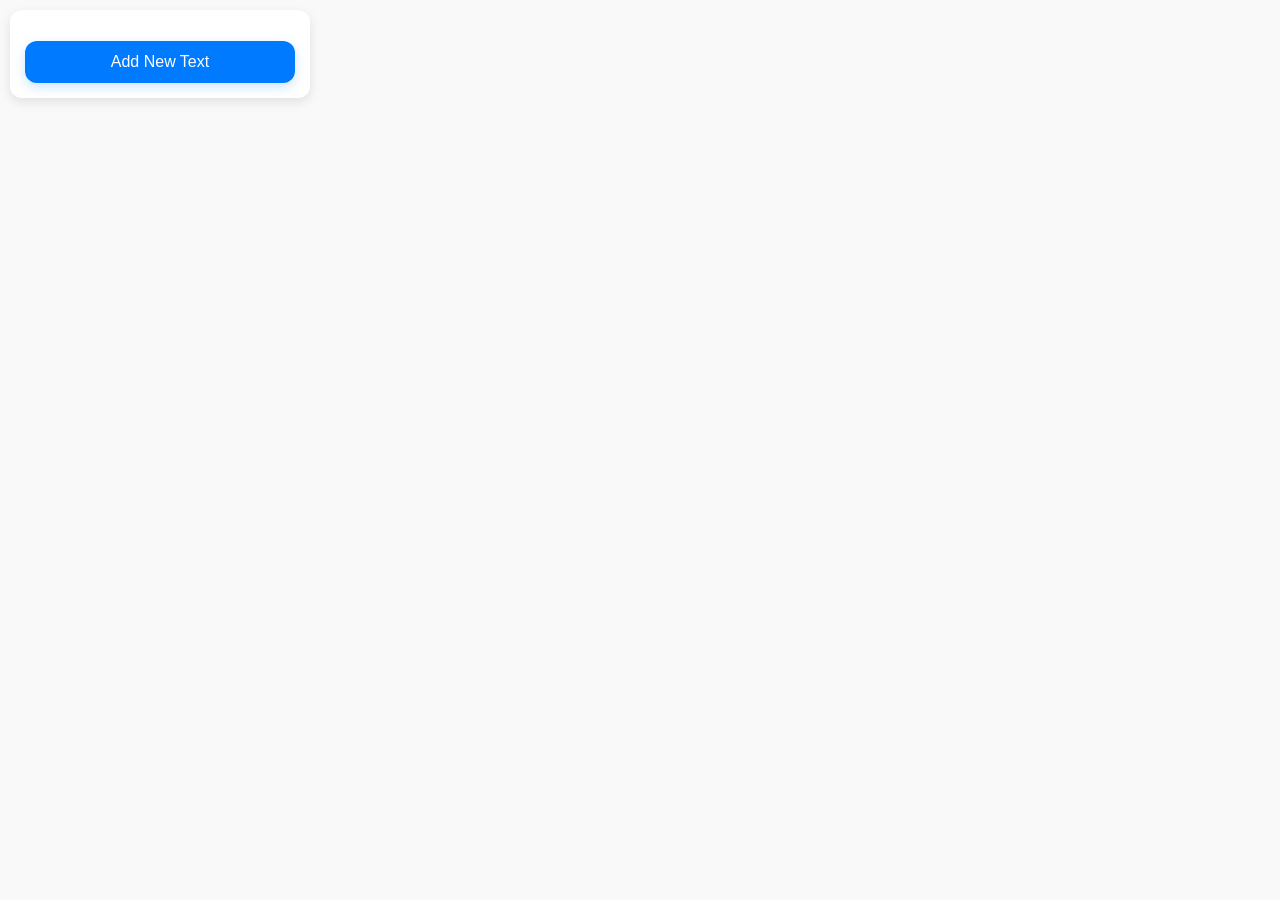
==== popup.html @ 1e31691c "initial commit" ====
<!DOCTYPE html>
<html>
  <head>
    <title>Text Manager</title>
    <link rel="stylesheet" href="style.css" />
    <meta charset="UTF-8" />
  </head>
  <body>
    <div class="container">
      <ul id="textList"></ul>
      <button id="navigateToAddPage">Add New Text</button>
    </div>

    <script src="popup.js"></script>
  </body>
</html>
---- style.css ----
body {
  font-family: -apple-system, BlinkMacSystemFont, "Segoe UI", Roboto,
    "Helvetica Neue", Arial, sans-serif;
  width: 300px;
  margin: 10px;
  background-color: #f9f9f9; /* Light background like iOS */
}

.container {
  padding: 15px;
  background-color: white;
  border-radius: 12px; /* Softer corners */
  box-shadow: 0 4px 12px rgba(0, 0, 0, 0.1); /* Subtle shadow for depth */
}

h2 {
  margin-bottom: 15px;
  color: #333;
  font-weight: 600;
}

ul {
  list-style: none;
  padding: 0;
}

li {
  margin: 12px 0;
}

.textItem {
  display: flex;
  align-items: center;
  background-color: #f1f1f1; /* Softer background */
  border-radius: 12px; /* Rounded corners */
  overflow: hidden;
  box-shadow: inset 0 1px 3px rgba(0, 0, 0, 0.05); /* Light inner shadow */
}

.textKey {
  flex-grow: 1;
  padding: 12px 15px;
  font-size: 16px;
  font-weight: 500;
  cursor: pointer;
  color: #333;
  transition: background-color 0.3s;
}

.textItem:hover {
  background-color: #e5e5e5; /* Softer hover effect */
}

.textItem.copied {
  background-color: #e6fffa; /* Subtle green highlight */
  color: #007aff; /* iOS blue for success state */
}

.textKey.copied {
  color: #007aff; /* iOS blue for success state */
}

.deleteButton {
  background-color: transparent;
  border: none;
  font-size: 18px;
  cursor: pointer;
  padding: 12px;
  color: #888;
  transition: color 0.3s, background-color 0.3s;
}

.deleteButton:hover {
  color: #ff3b30; /* iOS-style red */
  background-color: #f9f9f9; /* Light hover background */
}

#navigateToAddPage {
  display: block;
  width: 100%;
  padding: 12px;
  background-color: #007aff; /* iOS blue button */
  color: white;
  border: none;
  border-radius: 12px; /* Rounded buttons */
  font-size: 16px;
  cursor: pointer;
  transition: background-color 0.3s, transform 0.1s;
  box-shadow: 0 4px 12px rgba(0, 122, 255, 0.2); /* Subtle button shadow */
}

#navigateToAddPage:hover {
  background-color: #006ae0; /* Darker blue on hover */
}

#navigateToAddPage:active {
  transform: scale(0.98);
}
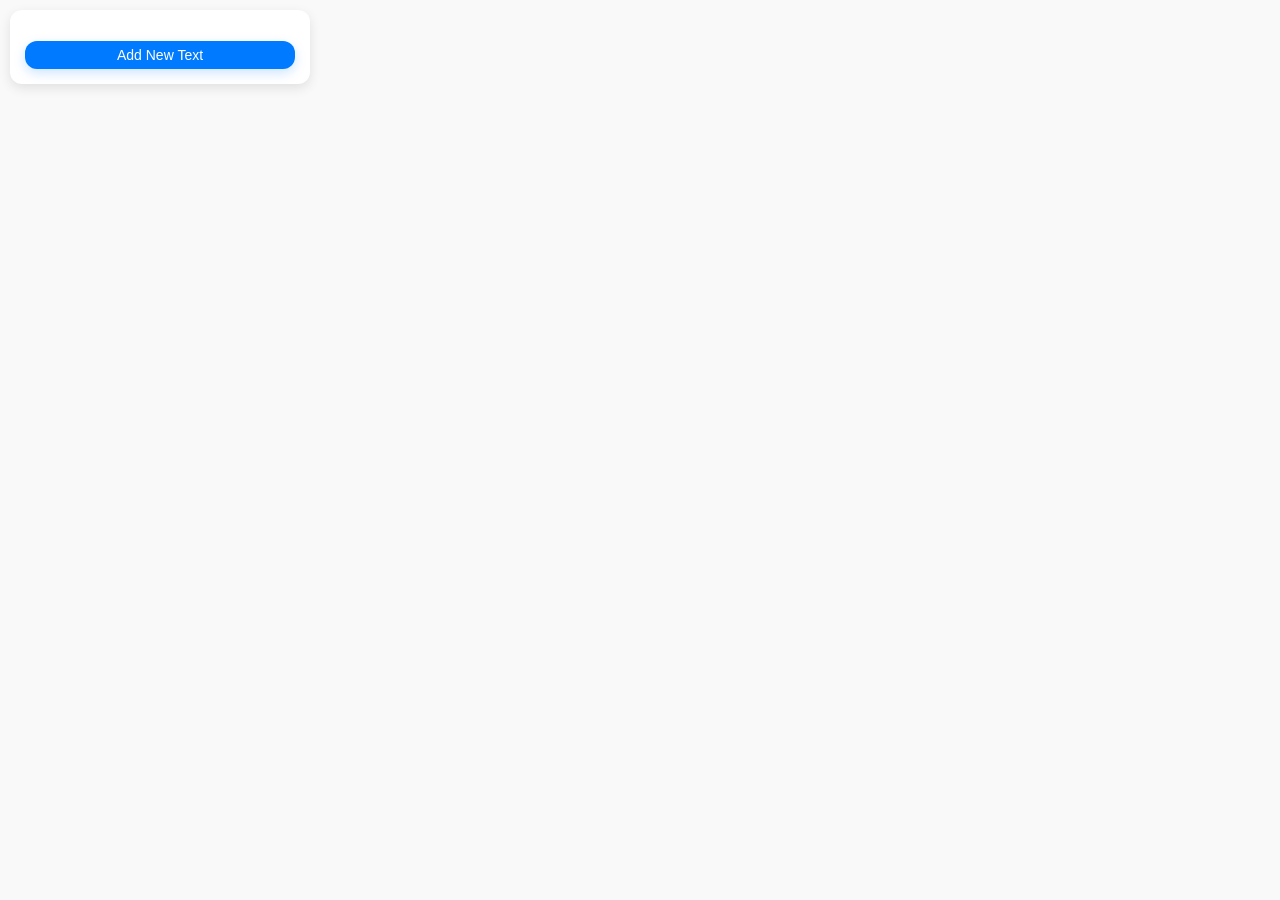
==== commit 834e41a6: "bug solved" ====
--- a/popup.html
+++ b/popup.html
@@ -1,7 +1,7 @@
 <!DOCTYPE html>
 <html>
   <head>
-    <title>Text Manager</title>
+    <title>QuickCopy</title>
     <link rel="stylesheet" href="style.css" />
     <meta charset="UTF-8" />
   </head>
--- a/style.css
+++ b/style.css
@@ -3,14 +3,14 @@
     "Helvetica Neue", Arial, sans-serif;
   width: 300px;
   margin: 10px;
-  background-color: #f9f9f9; /* Light background like iOS */
+  background-color: #f9f9f9;
 }
 
 .container {
   padding: 15px;
   background-color: white;
-  border-radius: 12px; /* Softer corners */
-  box-shadow: 0 4px 12px rgba(0, 0, 0, 0.1); /* Subtle shadow for depth */
+  border-radius: 12px;
+  box-shadow: 0 4px 12px rgba(0, 0, 0, 0.1);
 }
 
 h2 {
@@ -30,11 +30,13 @@
 
 .textItem {
   display: flex;
+  justify-content: space-between;
   align-items: center;
-  background-color: #f1f1f1; /* Softer background */
-  border-radius: 12px; /* Rounded corners */
-  overflow: hidden;
-  box-shadow: inset 0 1px 3px rgba(0, 0, 0, 0.05); /* Light inner shadow */
+
+  background-color: #f5f5f5;
+  border-radius: 5px;
+  margin-bottom: 8px;
+  transition: background-color 0.2s ease;
 }
 
 .textKey {
@@ -48,16 +50,16 @@
 }
 
 .textItem:hover {
-  background-color: #e5e5e5; /* Softer hover effect */
+  background-color: #e5e5e5;
 }
 
 .textItem.copied {
-  background-color: #e6fffa; /* Subtle green highlight */
-  color: #007aff; /* iOS blue for success state */
+  background-color: #e6fffa;
+  color: #007aff;
 }
 
 .textKey.copied {
-  color: #007aff; /* iOS blue for success state */
+  color: #007aff;
 }
 
 .deleteButton {
@@ -71,28 +73,37 @@
 }
 
 .deleteButton:hover {
-  color: #ff3b30; /* iOS-style red */
-  background-color: #f9f9f9; /* Light hover background */
+  color: #ff3b30;
+  background-color: #f9f9f9;
 }
 
 #navigateToAddPage {
   display: block;
   width: 100%;
-  padding: 12px;
-  background-color: #007aff; /* iOS blue button */
+  padding: 6px;
+  background-color: #007aff;
   color: white;
   border: none;
-  border-radius: 12px; /* Rounded buttons */
-  font-size: 16px;
+  border-radius: 12px;
+  font-size: 14px;
   cursor: pointer;
   transition: background-color 0.3s, transform 0.1s;
-  box-shadow: 0 4px 12px rgba(0, 122, 255, 0.2); /* Subtle button shadow */
+  box-shadow: 0 4px 12px rgba(0, 122, 255, 0.2);
 }
 
 #navigateToAddPage:hover {
-  background-color: #006ae0; /* Darker blue on hover */
+  background-color: #006ae0;
 }
 
 #navigateToAddPage:active {
   transform: scale(0.98);
 }
+
+.draggable {
+  cursor: move;
+  margin-bottom: 10px;
+}
+
+.dragging {
+  opacity: 0.5;
+}
